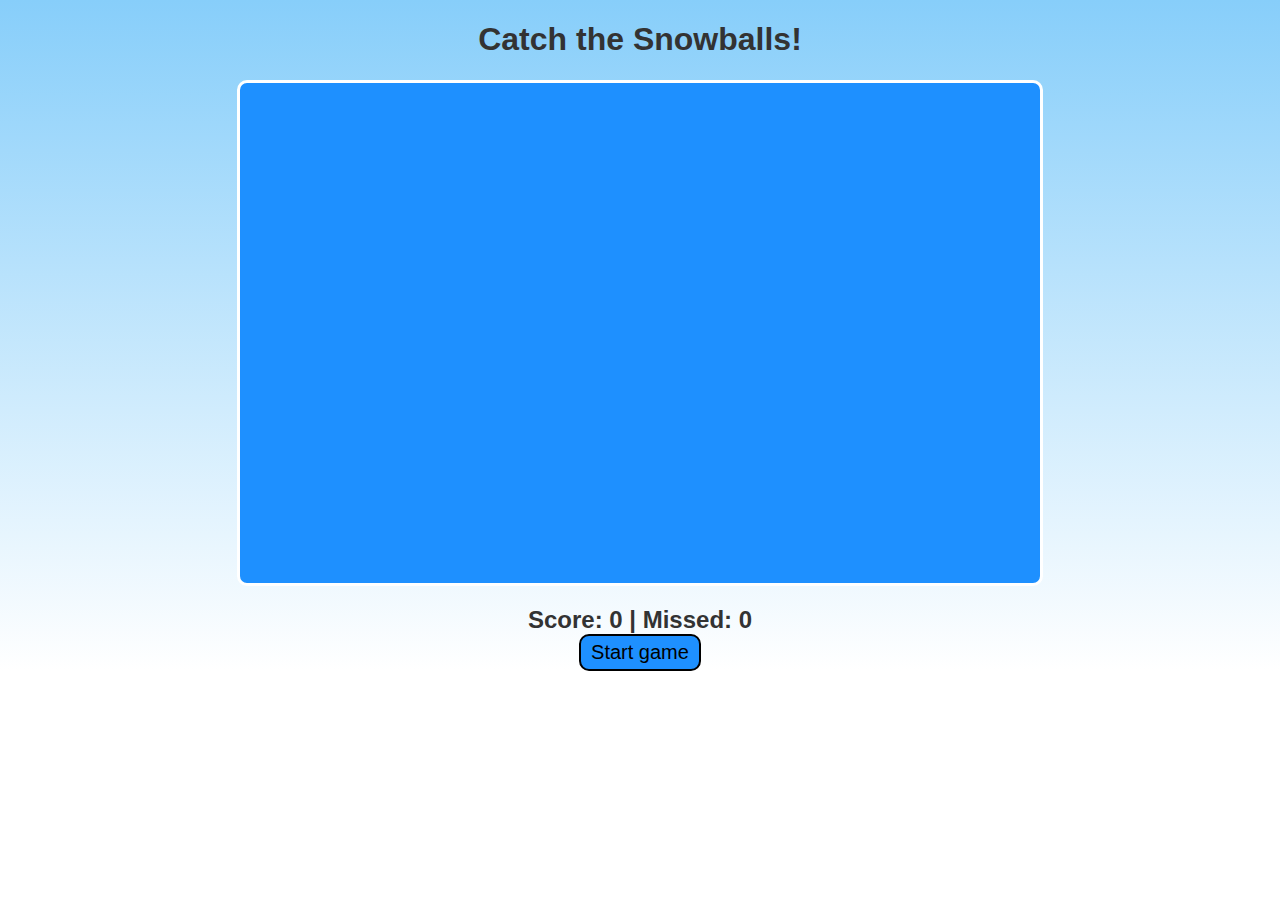
==== game.html @ 5338e666 "start van de game" ====
<!DOCTYPE html>
<html lang="en">

<head>
    <meta charset="UTF-8">
    <meta name="viewport" content="width=device-width, initial-scale=1.0">
    <title>Snowball Catch Game</title>
    <link rel="stylesheet" href="css/game.css">
    <link rel="stylesheet" href="css/index.css">
</head>

<body>
    <h1>Catch the Snowballs!</h1>
    <canvas id="gameCanvas" width="800" height="500"></canvas>
    <div id="scoreboard">Score: 0 | Missed: 0</div>

    <button id="startButton">Start game</button>

    <div id="gameOver">Game Over! Press Enter to Restart</div>
    <script src="js/index.js"></script>
</body>

</html>
---- css/game.css ----
/* Canvas Styling */
canvas {
    display: block;
    margin: 20px auto;
    background: #1E90FF;
    border: 3px solid white;
    border-radius: 10px;
}

/* Scoreboard Styling */
#scoreboard {
    font-size: 24px;
    font-weight: bold;
    margin-top: 10px;
}

/* Game Over Message */
#gameOver {
    font-size: 36px;
    color: red;
    display: none;
}

#startButton {
    width: fit-content;
    font-size: 20px;
    padding-inline: 10px;
    padding-block: 5px;
    background-color: #1E90FF;
    border-radius: 10px;
    border: 2px solid black;
    transition: 0.2s;
}

#startButton:hover {
    background-color: #226cb7;
}
---- css/index.css ----
/* General Body Styling */
body {
    background: linear-gradient(to bottom, #87CEFA, #FFFFFF);
    color: #333;
    font-family: 'Arial', sans-serif;
    text-align: center;
    margin: 0;
    padding: 0;
    background-repeat: no-repeat;
}
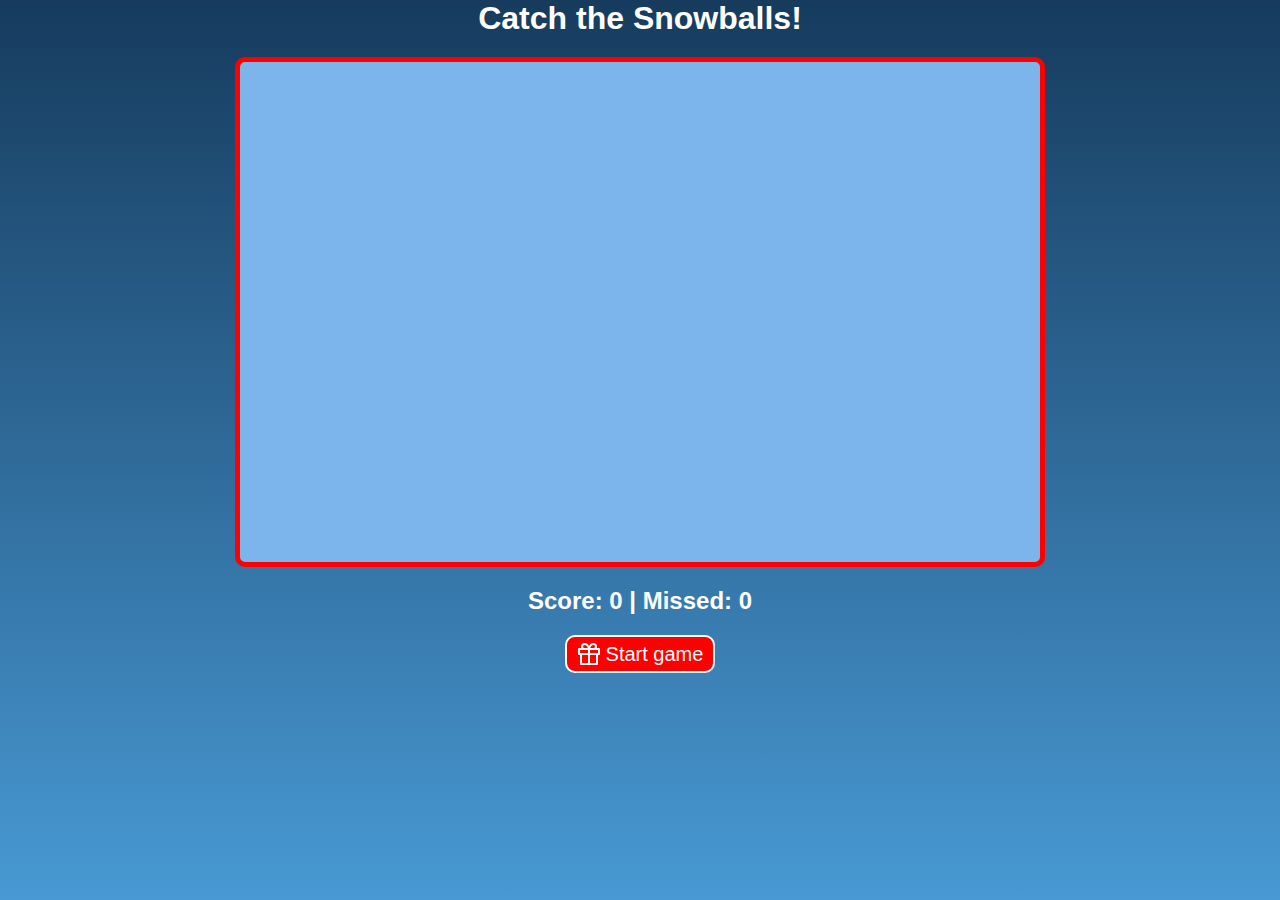
==== commit 7a243788: "looks" ====
--- a/game.html
+++ b/game.html
@@ -10,14 +10,18 @@
 </head>
 
 <body>
-    <h1>Catch the Snowballs!</h1>
+    <div class="game">
+    <h1 id="title">Catch the Snowballs!</h1>
     <canvas id="gameCanvas" width="800" height="500"></canvas>
     <div id="scoreboard">Score: 0 | Missed: 0</div>
 
-    <button id="startButton">Start game</button>
+    <button id="startButton">
+        <img src="images/gift.svg" alt="gift icon">
+        Start game</button>
 
     <div id="gameOver">Game Over! Press Enter to Restart</div>
     <script src="js/index.js"></script>
+    </div>
 </body>
 
 </html>--- a/css/game.css
+++ b/css/game.css
@@ -1,20 +1,22 @@
-/* Canvas Styling */
 canvas {
     display: block;
     margin: 20px auto;
-    background: #1E90FF;
-    border: 3px solid white;
+    background: #7cb4ec;
+    border: 5px solid red;
     border-radius: 10px;
 }
 
-/* Scoreboard Styling */
+#title {
+    color: white;
+    margin: 0;
+}
+
 #scoreboard {
+    color: white;
     font-size: 24px;
     font-weight: bold;
-    margin-top: 10px;
 }
 
-/* Game Over Message */
 #gameOver {
     font-size: 36px;
     color: red;
@@ -26,12 +28,18 @@
     font-size: 20px;
     padding-inline: 10px;
     padding-block: 5px;
-    background-color: #1E90FF;
+    background-color: red;
     border-radius: 10px;
-    border: 2px solid black;
+    border: 2px solid white;
     transition: 0.2s;
+    color: white;
+    display: flex;
+    align-items: center;
+    justify-self: center;
+    gap: 5px;
+    margin-top: 20px;
 }
 
 #startButton:hover {
-    background-color: #226cb7;
+    background-color: rgb(173, 17, 17);
 }--- a/css/index.css
+++ b/css/index.css
@@ -1,10 +1,79 @@
 /* General Body Styling */
 body {
-    background: linear-gradient(to bottom, #87CEFA, #FFFFFF);
+    background: linear-gradient(to bottom, #163b5d, #4899d4);
     color: #333;
     font-family: 'Arial', sans-serif;
     text-align: center;
     margin: 0;
     padding: 0;
     background-repeat: no-repeat;
+    overscroll-behavior: none;
+    color: white;
+}
+
+* {
+    margin: 0;
+    padding: 0;
+}
+
+.game {
+    height: 100dvh;
+    display: flex;
+    flex-direction: column;
+    align-items: center;
+}
+
+.heading {
+    padding: 0;
+    margin: 0;
+}
+
+.game-info {
+    display: flex;
+    flex-direction: column;
+    align-items: start;
+    background-color: #43759C;
+    width: fit-content;
+    border-radius: 20px;
+    padding-inline: 40px;
+    padding-block: 20px;
+    gap: 20px;
+    border: 1px solid white;
+    margin-block: 30px;
+}
+
+.button {
+    display: flex;
+    align-self: center;
+    width: fit-content;
+    font-size: 16px;
+    padding-inline: 10px;
+    padding-block: 5px;
+    background-color: red;
+    border-radius: 10px;
+    transition: 0.2s;
+    color: white;
+    text-decoration: none;
+}
+
+.button:hover {
+    background-color: rgb(173, 17, 17);
+}
+
+.info {
+    display: flex;
+    flex-direction: column;
+    gap: 5px;
+    align-items: start;
+}
+
+.instructions {
+    display: flex;
+    flex-direction: column;
+    gap: 5px;
+}
+
+ul {
+    margin: 0;
+    padding: 0;
 }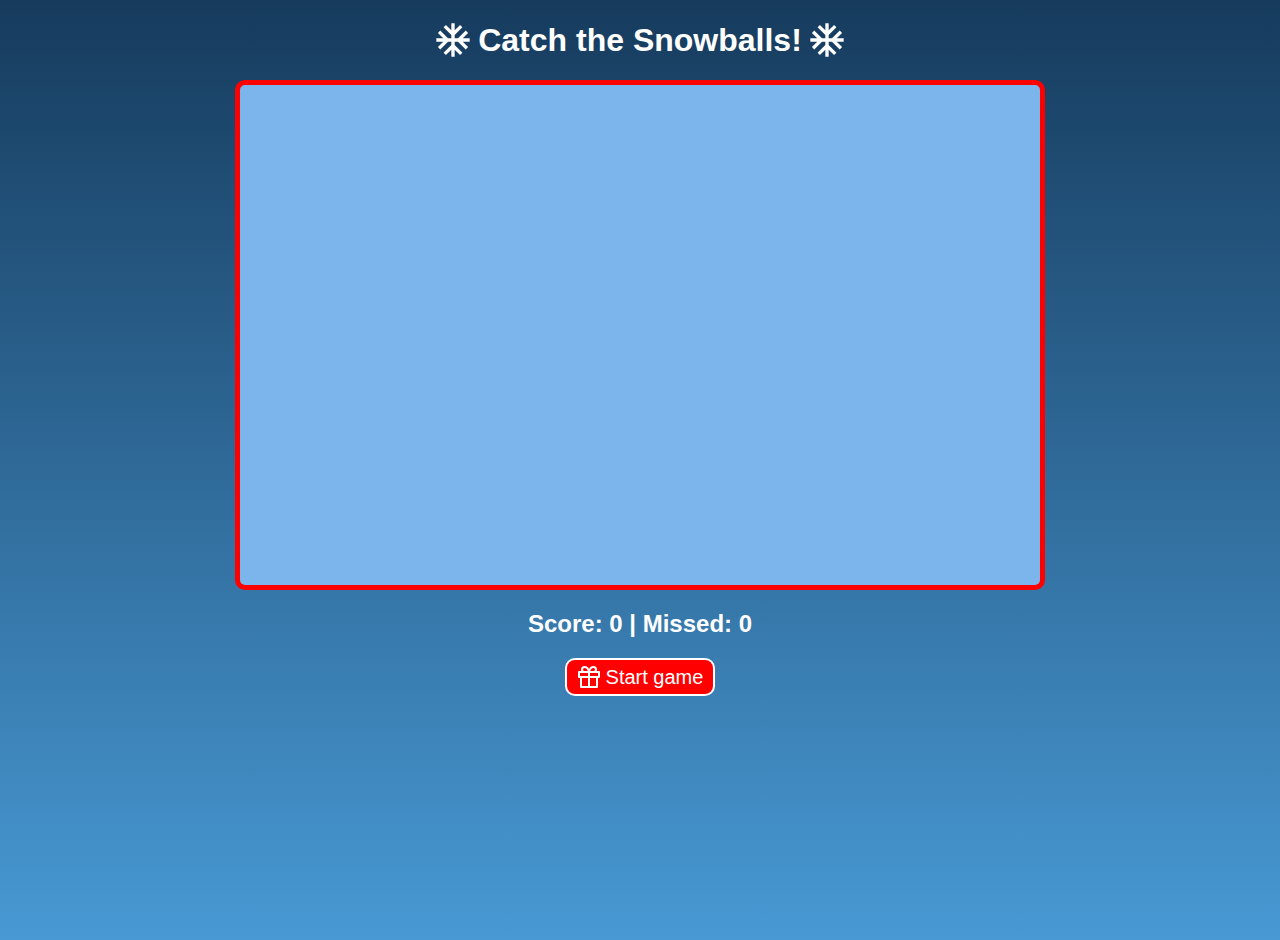
==== commit 8263732f: "styled last things" ====
--- a/game.html
+++ b/game.html
@@ -9,18 +9,23 @@
     <link rel="stylesheet" href="css/index.css">
 </head>
 
-<body>
+<body class="gametab">
     <div class="game">
-    <h1 id="title">Catch the Snowballs!</h1>
+    <div class="big-text">
+        <img class="icon" src="images/snowflake.svg" alt="snowflake">
+        <h1>Catch the Snowballs!</h1>
+        <img class="icon" src="images/snowflake.svg" alt="snowflake">
+    </div>
+    
     <canvas id="gameCanvas" width="800" height="500"></canvas>
     <div id="scoreboard">Score: 0 | Missed: 0</div>
 
     <button id="startButton">
-        <img src="images/gift.svg" alt="gift icon">
+        <img id="gift" src="images/gift.svg" alt="gift icon">
         Start game</button>
 
     <div id="gameOver">Game Over! Press Enter to Restart</div>
-    <script src="js/index.js"></script>
+    <script src="js/index.js" type="module"></script>
     </div>
 </body>
 
--- a/css/game.css
+++ b/css/game.css
@@ -4,6 +4,11 @@
     background: #7cb4ec;
     border: 5px solid red;
     border-radius: 10px;
+}
+
+.gametab {
+    height: 100dvh;
+    margin-block: 20px;
 }
 
 #title {
@@ -18,7 +23,7 @@
 }
 
 #gameOver {
-    font-size: 36px;
+    font-size: 30px;
     color: red;
     display: none;
 }
@@ -40,6 +45,14 @@
     margin-top: 20px;
 }
 
+#gift {
+    transition: transform 0.2s ease-in-out;
+}
+
 #startButton:hover {
     background-color: rgb(173, 17, 17);
+}
+
+#startButton:hover #gift {
+    transform: scale(1.1);
 }--- a/css/index.css
+++ b/css/index.css
@@ -16,8 +16,31 @@
     padding: 0;
 }
 
+.index {
+    display: flex;
+    flex-direction: column;
+    justify-content: center;
+    height: 100dvh;
+}
+
+.big-text {
+    display: flex;
+    gap: 5px;
+    align-items: center;
+}
+
+.icon {
+    height: 40px;
+    width: 40px;
+}
+
+.small-icon {
+    height: 20px;
+    width: 20px;
+    transition: transform 0.2s ease-in-out;
+}
+
 .game {
-    height: 100dvh;
     display: flex;
     flex-direction: column;
     align-items: center;
@@ -40,6 +63,7 @@
     gap: 20px;
     border: 1px solid white;
     margin-block: 30px;
+    box-shadow: 5px 5px 5px rgba(0, 0, 0, 0.3);
 }
 
 .button {
@@ -54,10 +78,16 @@
     transition: 0.2s;
     color: white;
     text-decoration: none;
+    align-items: center;
+    gap: 5px;
 }
 
 .button:hover {
     background-color: rgb(173, 17, 17);
+}
+
+.button:hover .small-icon {
+    transform: rotate(-45deg);
 }
 
 .info {
